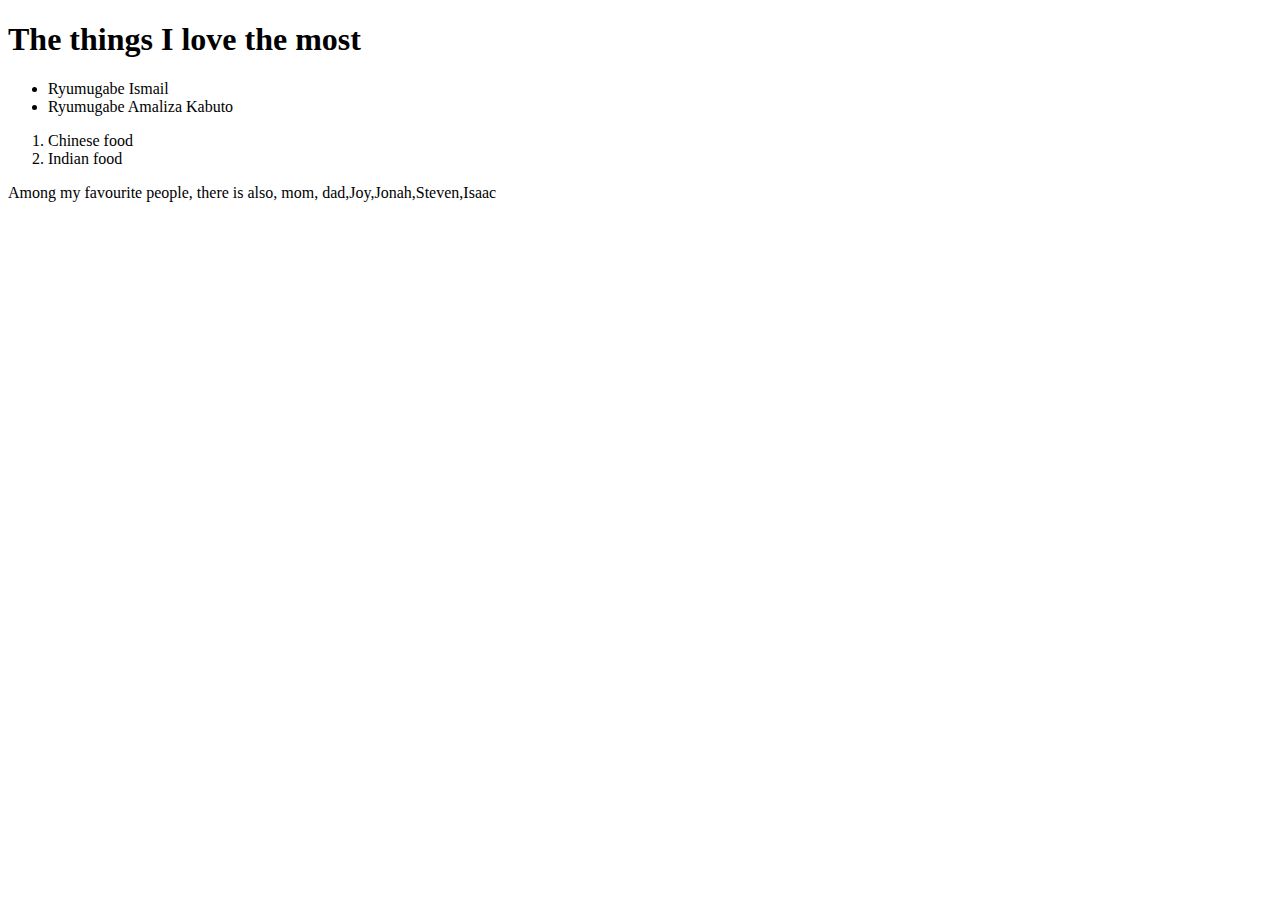
==== my-favorite-things.html @ e3b78b8b "add block elements to my favorite things" ====
<!DOCTYPE html>
<html>
  <head>
    <title>My favorite things</title>
  </head>
  <body>
   <h1>The things I love the most</h1>

   <ul>
    <li>Ryumugabe Ismail</li>
    <li>Ryumugabe Amaliza Kabuto</li>
   </ul>

   <ol>
     <li>Chinese food</li>
     <li>Indian food</li>
   </ol>

   <p>Among my favourite people, there is also, mom, dad,Joy,Jonah,Steven,Isaac</p>

  </body>
</html>
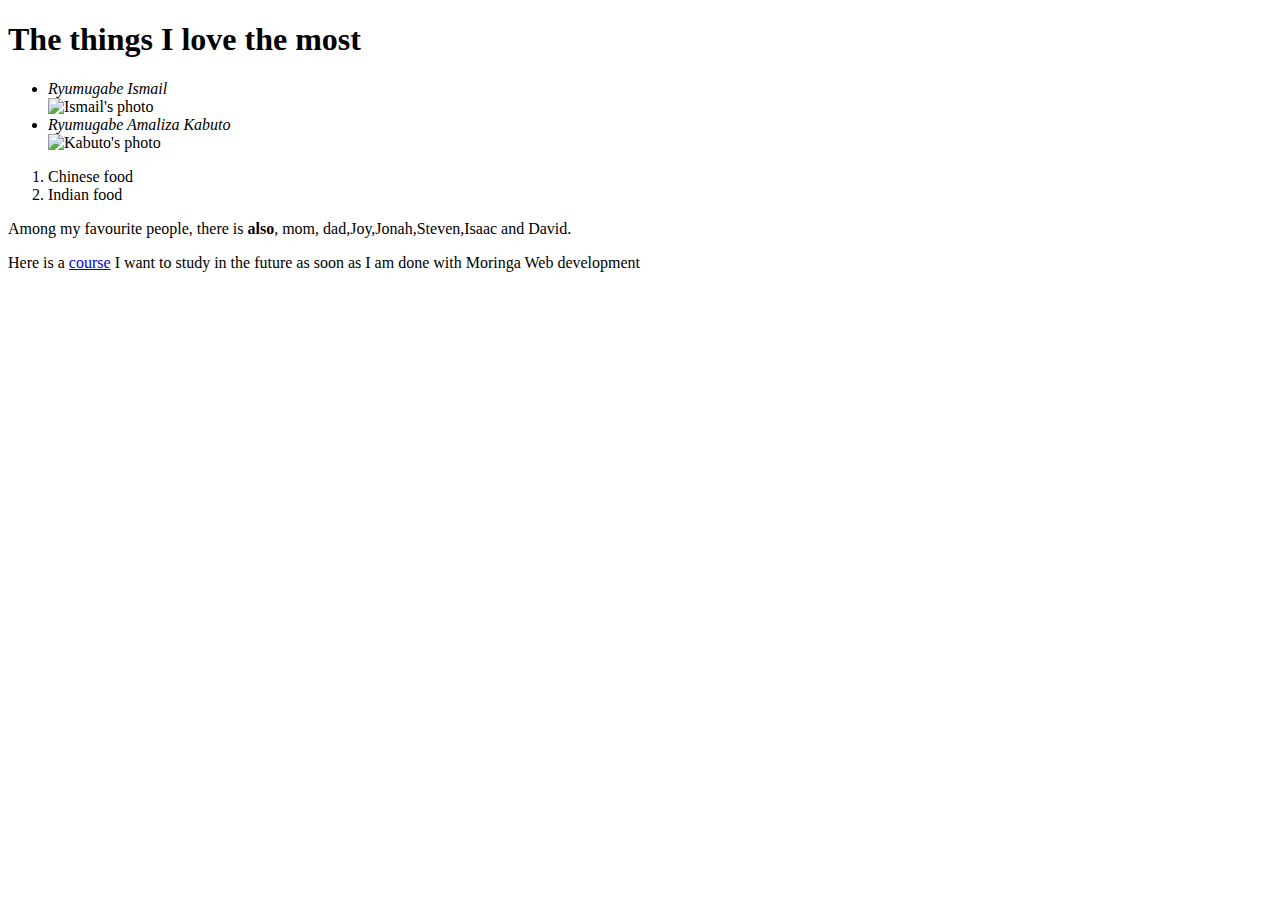
==== commit 9758a2ad: "add images to my favorite things website" ====
--- a/my-favorite-things.html
+++ b/my-favorite-things.html
@@ -7,8 +7,10 @@
    <h1>The things I love the most</h1>
 
    <ul>
-    <li>Ryumugabe Ismail</li>
-    <li>Ryumugabe Amaliza Kabuto</li>
+    <li><em>Ryumugabe Ismail</em></li>
+    <img src="images/ismail.jpg" alt="Ismail's photo">
+    <li><em>Ryumugabe Amaliza Kabuto</em></li>
+    <img src="images/kabuto.jpg" alt="Kabuto's photo">
    </ul>
 
    <ol>
@@ -16,7 +18,7 @@
      <li>Indian food</li>
    </ol>
 
-   <p>Among my favourite people, there is also, mom, dad,Joy,Jonah,Steven,Isaac</p>
-
+   <p>Among my favourite people, there is <strong>also</strong>, mom, dad,Joy,Jonah,Steven,Isaac and David.</p>
+   <p>Here is a <a href="https://moringaschool.com/programs/data-science-course/">course</a> I want to study in the future as soon as I am done with Moringa Web development</p>
   </body>
 </html>